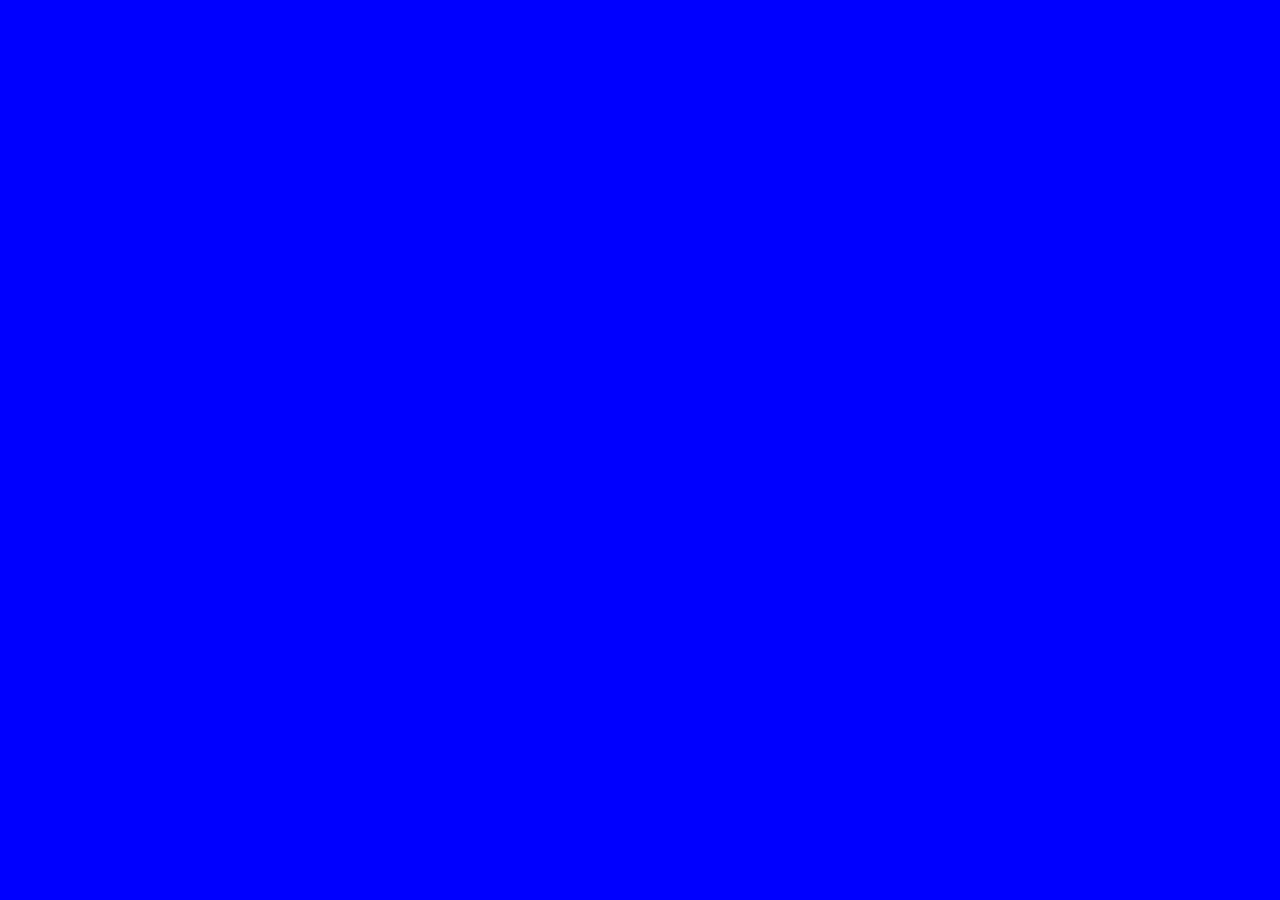
==== index.html @ 437c3931 "Initial commit, Vite instalation" ====
<!DOCTYPE html>
<html lang="en">
  <head>
    <meta charset="UTF-8" />
    <meta name="viewport" content="width=device-width, initial-scale=1.0" />
    <link rel="stylesheet" href="styles.css" />
    <title>Šeher Tours</title>
  </head>
  <body>
    <div id="root"></div>
    <script type="module" src="/src/main.jsx"></script>
  </body>
</html>
---- styles.css ----
body {
  background-color: blue;
}
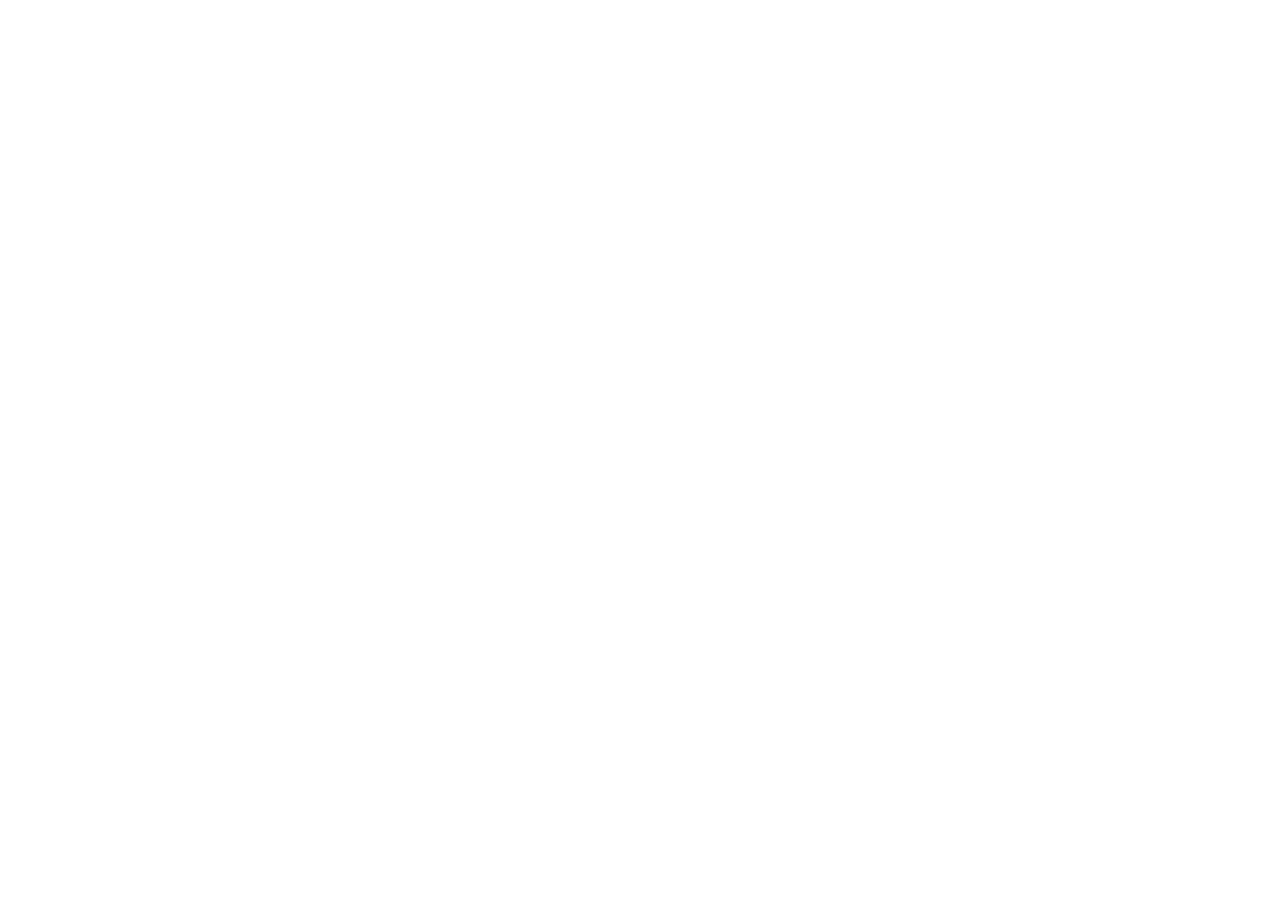
==== commit 66a627bc: "CSS - variables typografia & font-face" ====
--- a/index.html
+++ b/index.html
@@ -3,10 +3,16 @@
   <head>
     <meta charset="UTF-8" />
     <meta name="viewport" content="width=device-width, initial-scale=1.0" />
+    <link rel="preconnect" href="https://fonts.googleapis.com" />
+    <link rel="preconnect" href="https://fonts.gstatic.com" crossorigin />
+    <link
+      href="https://fonts.googleapis.com/css2?family=Amatic+SC:wght@700&display=swap"
+      rel="stylesheet"
+    />
     <link rel="stylesheet" href="styles.css" />
     <title>Šeher Tours</title>
   </head>
-  <body>
+  <body class="ff-text">
     <div id="root"></div>
     <script type="module" src="/src/main.jsx"></script>
   </body>
--- a/styles.css
+++ b/styles.css
@@ -1,3 +1,177 @@
-body {
-  background-color: blue;
+/***
+    The new CSS reset - version 1.7.3 (last updated 7.8.2022)
+    GitHub page: https://github.com/elad2412/the-new-css-reset
+***/
+
+/*
+    Remove all the styles of the "User-Agent-Stylesheet", except for the 'display' property
+    - The "symbol *" part is to solve Firefox SVG sprite bug
+ */
+*:where(
+    :not(html, iframe, canvas, img, svg, video, audio):not(svg *, symbol *)
+  ) {
+  all: unset;
+  display: revert;
 }
+
+/* Preferred box-sizing value */
+*,
+*::before,
+*::after {
+  box-sizing: border-box;
+}
+
+/* Reapply the pointer cursor for anchor tags */
+a,
+button {
+  cursor: revert;
+}
+
+/* Remove list styles (bullets/numbers) */
+ol,
+ul,
+menu {
+  list-style: none;
+}
+
+/* For images to not be able to exceed their container */
+img {
+  max-width: 100%;
+}
+
+/* removes spacing between cells in tables */
+table {
+  border-collapse: collapse;
+}
+
+/* Safari - solving issue when using user-select:none on the <body> text input doesn't working */
+input,
+textarea {
+  -webkit-user-select: auto;
+}
+
+/* revert the 'white-space' property for textarea elements on Safari */
+textarea {
+  white-space: revert;
+}
+
+/* minimum style to allow to style meter element */
+meter {
+  -webkit-appearance: revert;
+  appearance: revert;
+}
+
+/* reset default text opacity of input placeholder */
+::placeholder {
+  color: unset;
+}
+
+/* fix the feature of 'hidden' attribute.
+ display:revert; revert to element instead of attribute */
+:where([hidden]) {
+  display: none;
+}
+
+/* revert for bug in Chromium browsers
+ - fix for the content editable attribute will work properly.
+ - webkit-user-select: auto; added for Safari in case of using user-select:none on wrapper element*/
+:where([contenteditable]:not([contenteditable="false"])) {
+  -moz-user-modify: read-write;
+  -webkit-user-modify: read-write;
+  overflow-wrap: break-word;
+  -webkit-line-break: after-white-space;
+  -webkit-user-select: auto;
+}
+
+/* apply back the draggable feature - exist only in Chromium and Safari */
+:where([draggable="true"]) {
+  -webkit-user-drag: element;
+}
+
+@font-face {
+  font-family: "Mona Sans";
+  src: url("/assets/fonts/Mona-Sans.woff2") format("woff2 supports variations"),
+    url("/assets/fonts/Mona-Sans.woff2") format("woff2-variations");
+  font-weight: 200 900;
+  font-stretch: 75% 125%;
+}
+/* ************************************** */
+/* Variables */
+/* ************************************** */
+
+:root {
+  /* colors */
+  --color-green: 68, 54%, 55%;
+  --color-orange: 31, 83%, 68%;
+  --color-pink: 340, 40%, 72%;
+  --color-gray: 166, 17%, 71%;
+  --color-blue: 223, 78%, 68%;
+  /* font family */
+  --ff-text: "Mona Sans";
+  --ff-title: "Amatic SC", cursive;
+  /* font size */
+  --fs-titulo: 8rem;
+  --fs-900: 6rem;
+  --fs-800: 5rem;
+  --fs-700: 4rem;
+  --fs-600: 1.563rem;
+  --fs-500: 1.25rem;
+  --fs-400: 1rem;
+  --fs-300: 0.8rem;
+  --fs-200: 0.64rem;
+  --fs-100: 0.512rem;
+}
+
+/* ************************************** */
+/* Fonts */
+/* ************************************** */
+
+.ff-text {
+  font-family: var(--ff-text);
+}
+.ff-title {
+  font-family: var(--ff-title);
+}
+.fs-900 {
+  font-size: var(--fs-900);
+}
+.fs-800 {
+  font-size: var(--fs-800);
+}
+.fs-700 {
+  font-size: var(--fs-700);
+}
+.fs-500 {
+  font-size: var(--fs-500);
+}
+.fs-940 {
+  font-size: var(--fs-400);
+}
+.fs-930 {
+  font-size: var(--fs-300);
+}
+
+/* ************************************** */
+/* Home */
+/* ************************************** */
+
+.home-layout {
+  background-color: hsl(var(--color-blue));
+  background-image: url(/assets/images/bckg-blue-stars.svg);
+  max-width: 1000px;
+  margin-inline: auto;
+}
+
+/* ************************************** */
+/* Header Component */
+/* ************************************** */
+
+.header-container {
+  display: flex;
+  flex-direction: column;
+}
+.nav-cart {
+  display: flex;
+  justify-content: space-between;
+  gap: 1rem;
+}
